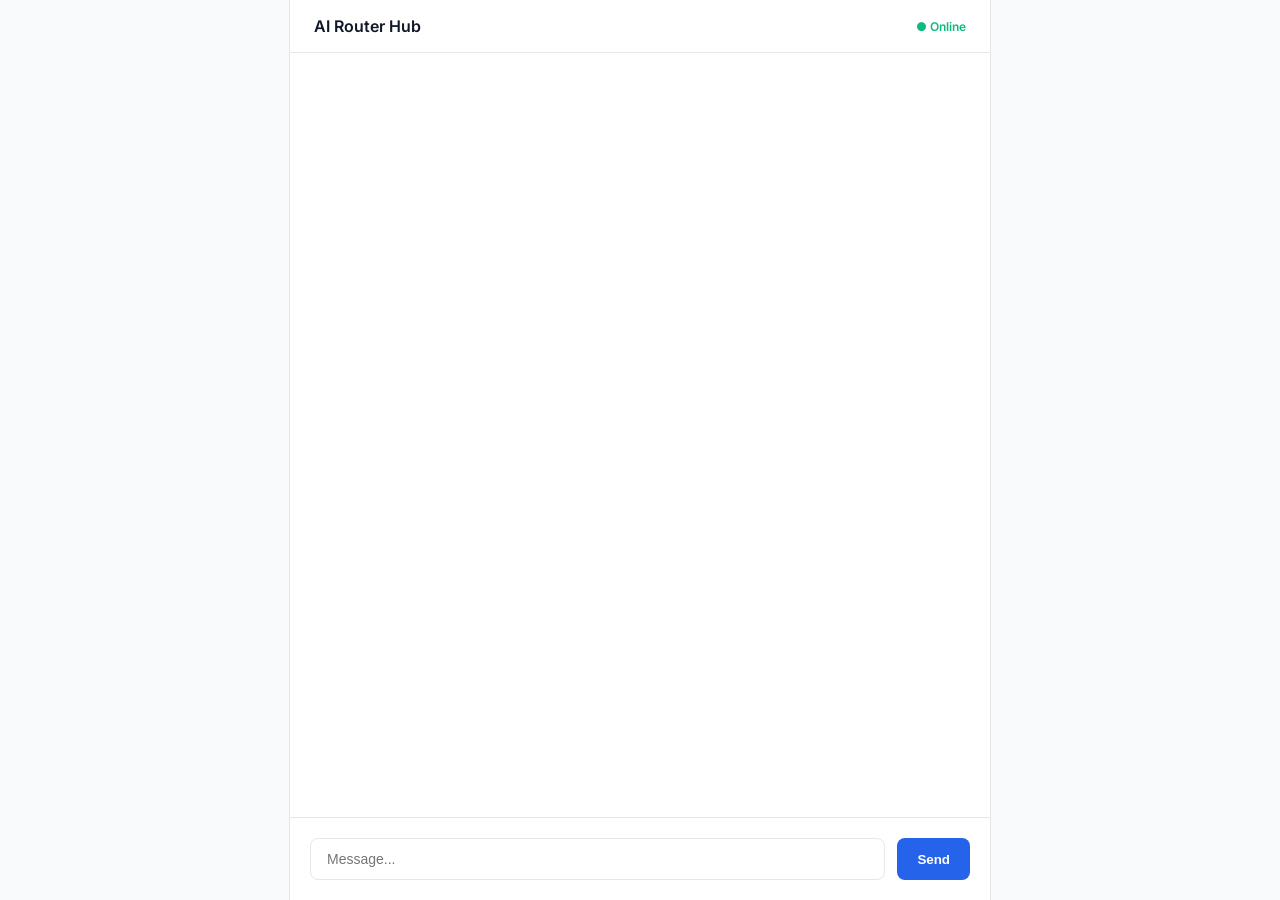
==== frontend/chatbot_ui.html @ 5e869021 "first commit" ====
<!DOCTYPE html>
<html lang="en">
<head>
    <meta charset="UTF-8">
    <meta name="viewport" content="width=device-width, initial-scale=1.0">
    <title>AI Hub</title>
    <link href="https://fonts.googleapis.com/css2?family=Inter:wght@400;500;600&display=swap" rel="stylesheet">
    <style>
        :root {
            --bg: #f9fafb;
            --white: #ffffff;
            --primary: #2563eb;
            --user-bg: #2563eb;
            --bot-bg: #f3f4f6;
            --text-main: #111827;
            --text-muted: #6b7280;
            --border: #e5e7eb;
        }

        body {
            margin: 0; font-family: 'Inter', sans-serif;
            background: var(--bg); color: var(--text-main);
            display: flex; justify-content: center; height: 100vh;
        }

        /* Layout */
        .chat-window {
            width: 100%; max-width: 700px;
            display: flex; flex-direction: column;
            background: var(--white); border-left: 1px solid var(--border); border-right: 1px solid var(--border);
        }

        .header {
            padding: 16px 24px; border-bottom: 1px solid var(--border);
            font-weight: 600; font-size: 16px; display: flex; align-items: center; justify-content: space-between;
        }

        /* Chat Feed */
        #chat {
            flex: 1; overflow-y: auto; padding: 24px;
            display: flex; flex-direction: column; gap: 16px;
        }

        /* Message Bubbles & Alignment */
        .msg-row { display: flex; width: 100%; flex-direction: column; }
        
        /* User: Right Aligned */
        .user-row { align-items: flex-end; }
        .user-row .bubble { background: var(--user-bg); color: white; border-bottom-right-radius: 4px; }

        /* Bot: Left Aligned */
        .bot-row { align-items: flex-start; }
        .bot-row .bubble { background: var(--bot-bg); color: var(--text-main); border-bottom-left-radius: 4px; }

        .bubble {
            max-width: 80%; padding: 10px 16px; border-radius: 18px;
            font-size: 14.5px; line-height: 1.5;
            animation: fadeIn 0.2s ease-out;
        }

        .meta { font-size: 11px; color: var(--text-muted); margin-top: 4px; font-weight: 500; }

        /* Input Area */
        .input-box {
            padding: 20px; border-top: 1px solid var(--border);
            display: flex; gap: 12px;
        }

        input {
            flex: 1; padding: 12px 16px; border: 1px solid var(--border);
            border-radius: 8px; outline: none; font-size: 14px; transition: 0.2s;
        }

        input:focus { border-color: var(--primary); box-shadow: 0 0 0 2px rgba(37, 99, 235, 0.1); }

        button {
            padding: 0 20px; background: var(--primary); color: white;
            border: none; border-radius: 8px; font-weight: 600; cursor: pointer;
        }

        @keyframes fadeIn { from { opacity: 0; transform: translateY(5px); } to { opacity: 1; transform: translateY(0); } }
    </style>
</head>
<body>

<div class="chat-window">
    <div class="header">
        <span>AI Router Hub</span>
        <span style="color: #10b981; font-size: 12px;">● Online</span>
    </div>

    <div id="chat"></div>

    <div class="input-box">
        <input id="prompt" placeholder="Message..." onkeypress="if(event.key==='Enter') send()">
        <button onclick="send()">Send</button>
    </div>
</div>

<script>
    const API = "http://127.0.0.1:8000";
    const chat = document.getElementById("chat");

    function addMsg(text, role, model = "") {
        const row = document.createElement("div");
        row.className = `msg-row ${role}-row`;
        
        row.innerHTML = `
            <div class="bubble">${text}</div>
            ${model ? `<div class="meta">${model}</div>` : ''}
        `;
        
        chat.appendChild(row);
        chat.scrollTop = chat.scrollHeight;
    }

    async function send() {
        const input = document.getElementById("prompt");
        const text = input.value.trim();
        if(!text) return;

        addMsg(text, 'user');
        input.value = "";

        try {
            const res = await fetch(`${API}/chat?q=${encodeURIComponent(text)}`);
            const data = await res.json();
            addMsg(data.response, 'bot', data.model_used.toUpperCase());
        } catch (e) {
            addMsg("Connection error.", 'bot', "SYSTEM");
        }
    }
</script>

</body>
</html>
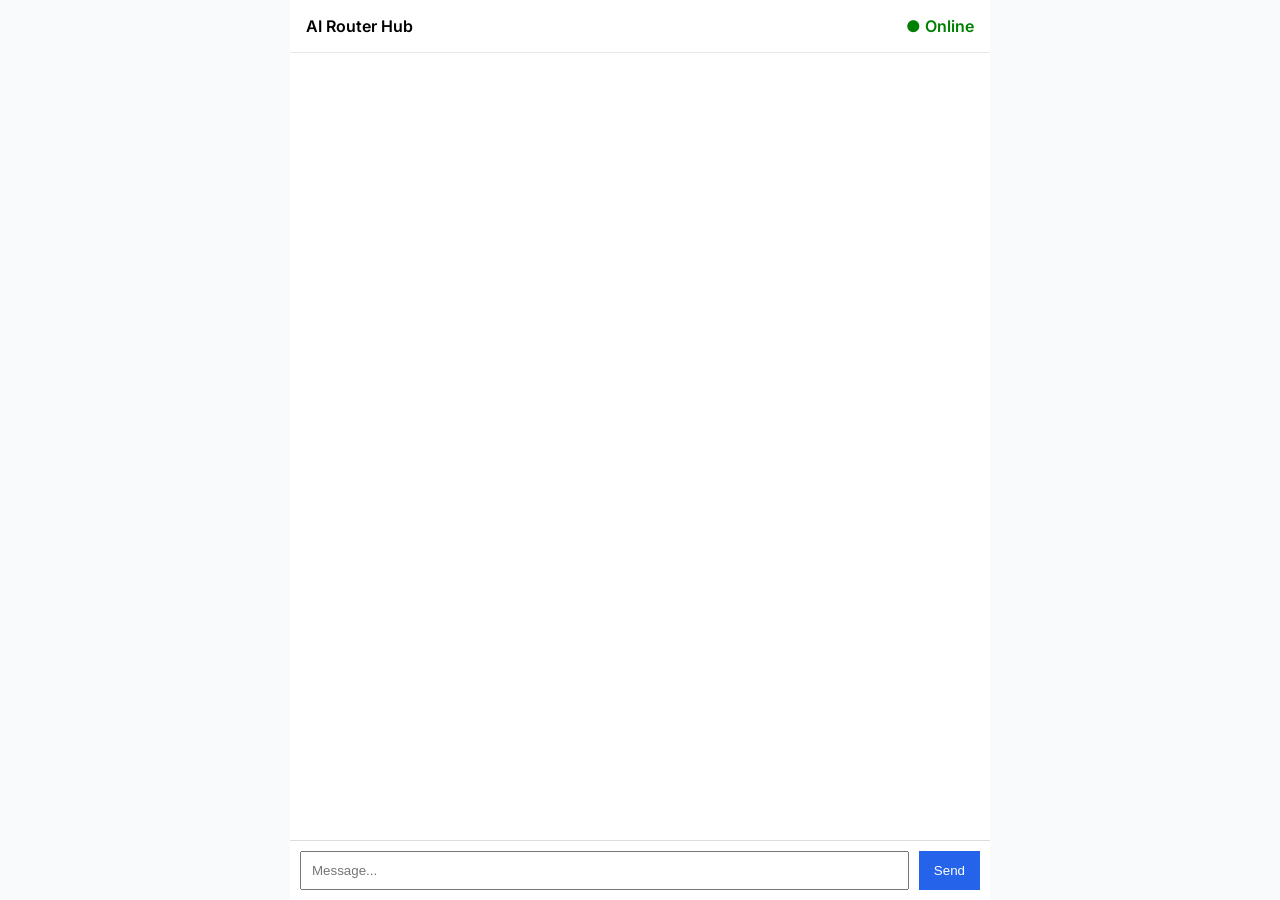
==== commit adf5d927: "final stage" ====
--- a/frontend/chatbot_ui.html
+++ b/frontend/chatbot_ui.html
@@ -4,7 +4,9 @@
     <meta charset="UTF-8">
     <meta name="viewport" content="width=device-width, initial-scale=1.0">
     <title>AI Hub</title>
+
     <link href="https://fonts.googleapis.com/css2?family=Inter:wght@400;500;600&display=swap" rel="stylesheet">
+
     <style>
         :root {
             --bg: #f9fafb;
@@ -18,118 +20,185 @@
         }
 
         body {
-            margin: 0; font-family: 'Inter', sans-serif;
-            background: var(--bg); color: var(--text-main);
-            display: flex; justify-content: center; height: 100vh;
-        }
-
-        /* Layout */
+            margin: 0;
+            font-family: 'Inter', sans-serif;
+            background: var(--bg);
+            display: flex;
+            justify-content: center;
+            height: 100vh;
+        }
+
         .chat-window {
-            width: 100%; max-width: 700px;
-            display: flex; flex-direction: column;
-            background: var(--white); border-left: 1px solid var(--border); border-right: 1px solid var(--border);
+            width: 100%;
+            max-width: 700px;
+            display: flex;
+            flex-direction: column;
+            background: white;
         }
 
         .header {
-            padding: 16px 24px; border-bottom: 1px solid var(--border);
-            font-weight: 600; font-size: 16px; display: flex; align-items: center; justify-content: space-between;
-        }
-
-        /* Chat Feed */
+            padding: 16px;
+            border-bottom: 1px solid var(--border);
+            font-weight: 600;
+            display: flex;
+            justify-content: space-between;
+        }
+
         #chat {
-            flex: 1; overflow-y: auto; padding: 24px;
-            display: flex; flex-direction: column; gap: 16px;
-        }
-
-        /* Message Bubbles & Alignment */
-        .msg-row { display: flex; width: 100%; flex-direction: column; }
-        
-        /* User: Right Aligned */
-        .user-row { align-items: flex-end; }
-        .user-row .bubble { background: var(--user-bg); color: white; border-bottom-right-radius: 4px; }
-
-        /* Bot: Left Aligned */
-        .bot-row { align-items: flex-start; }
-        .bot-row .bubble { background: var(--bot-bg); color: var(--text-main); border-bottom-left-radius: 4px; }
+            flex: 1;
+            overflow-y: auto;
+            padding: 20px;
+            display: flex;
+            flex-direction: column;
+            gap: 10px;
+        }
+
+        .msg-row {
+            display: flex;
+            flex-direction: column;
+        }
+
+        .user-row {
+            align-items: flex-end;
+        }
+
+        .bot-row {
+            align-items: flex-start;
+        }
 
         .bubble {
-            max-width: 80%; padding: 10px 16px; border-radius: 18px;
-            font-size: 14.5px; line-height: 1.5;
-            animation: fadeIn 0.2s ease-out;
-        }
-
-        .meta { font-size: 11px; color: var(--text-muted); margin-top: 4px; font-weight: 500; }
-
-        /* Input Area */
+            padding: 10px 14px;
+            border-radius: 14px;
+            max-width: 80%;
+        }
+
+        .user-row .bubble {
+            background: #2563eb;
+            color: white;
+        }
+
+        .bot-row .bubble {
+            background: #eee;
+        }
+
+        .meta {
+            font-size: 11px;
+            color: gray;
+        }
+
         .input-box {
-            padding: 20px; border-top: 1px solid var(--border);
-            display: flex; gap: 12px;
+            display: flex;
+            gap: 10px;
+            padding: 10px;
+            border-top: 1px solid #ddd;
         }
 
         input {
-            flex: 1; padding: 12px 16px; border: 1px solid var(--border);
-            border-radius: 8px; outline: none; font-size: 14px; transition: 0.2s;
-        }
-
-        input:focus { border-color: var(--primary); box-shadow: 0 0 0 2px rgba(37, 99, 235, 0.1); }
+            flex: 1;
+            padding: 10px;
+        }
 
         button {
-            padding: 0 20px; background: var(--primary); color: white;
-            border: none; border-radius: 8px; font-weight: 600; cursor: pointer;
-        }
-
-        @keyframes fadeIn { from { opacity: 0; transform: translateY(5px); } to { opacity: 1; transform: translateY(0); } }
+            padding: 10px 15px;
+            background: #2563eb;
+            color: white;
+            border: none;
+        }
+
     </style>
 </head>
+
 <body>
 
 <div class="chat-window">
+
     <div class="header">
-        <span>AI Router Hub</span>
-        <span style="color: #10b981; font-size: 12px;">● Online</span>
+        AI Router Hub
+        <span style="color:green">● Online</span>
     </div>
 
     <div id="chat"></div>
 
     <div class="input-box">
-        <input id="prompt" placeholder="Message..." onkeypress="if(event.key==='Enter') send()">
+        <input id="prompt" placeholder="Message..."
+            onkeypress="if(event.key==='Enter') send()">
         <button onclick="send()">Send</button>
     </div>
+
 </div>
 
+
 <script>
-    const API = "http://127.0.0.1:8000";
-    const chat = document.getElementById("chat");
-
-    function addMsg(text, role, model = "") {
-        const row = document.createElement("div");
-        row.className = `msg-row ${role}-row`;
-        
-        row.innerHTML = `
-            <div class="bubble">${text}</div>
-            ${model ? `<div class="meta">${model}</div>` : ''}
-        `;
-        
-        chat.appendChild(row);
-        chat.scrollTop = chat.scrollHeight;
+
+const API = "http://127.0.0.1:8000";
+const chat = document.getElementById("chat");
+
+
+function addMsg(text, role, model="") {
+
+    const row = document.createElement("div");
+    row.className = `msg-row ${role}-row`;
+
+    row.innerHTML = `
+        <div class="bubble">${text}</div>
+        ${model ? `<div class="meta">${model}</div>` : ""}
+    `;
+
+    chat.appendChild(row);
+    chat.scrollTop = chat.scrollHeight;
+}
+
+
+async function send() {
+
+    const input = document.getElementById("prompt");
+    const text = input.value.trim();
+
+    if (!text) return;
+
+    addMsg(text, "user");
+    input.value = "";
+
+    try {
+
+        const res = await fetch(`${API}/chat`, {
+
+            method: "POST",
+
+            headers: {
+                "Content-Type": "application/json"
+            },
+
+            body: JSON.stringify({
+                message: text
+            })
+
+        });
+
+        const data = await res.json();
+
+        if (data.response) {
+
+            addMsg(
+                data.response,
+                "bot",
+                (data.model_used || "MODEL").toUpperCase()
+            );
+
+        } else {
+
+            addMsg("Unknown error", "bot", "SYSTEM");
+
+        }
+
+    } catch (e) {
+
+        addMsg("Connection error", "bot", "SYSTEM");
+
     }
 
-    async function send() {
-        const input = document.getElementById("prompt");
-        const text = input.value.trim();
-        if(!text) return;
-
-        addMsg(text, 'user');
-        input.value = "";
-
-        try {
-            const res = await fetch(`${API}/chat?q=${encodeURIComponent(text)}`);
-            const data = await res.json();
-            addMsg(data.response, 'bot', data.model_used.toUpperCase());
-        } catch (e) {
-            addMsg("Connection error.", 'bot', "SYSTEM");
-        }
-    }
+}
+
 </script>
 
 </body>
